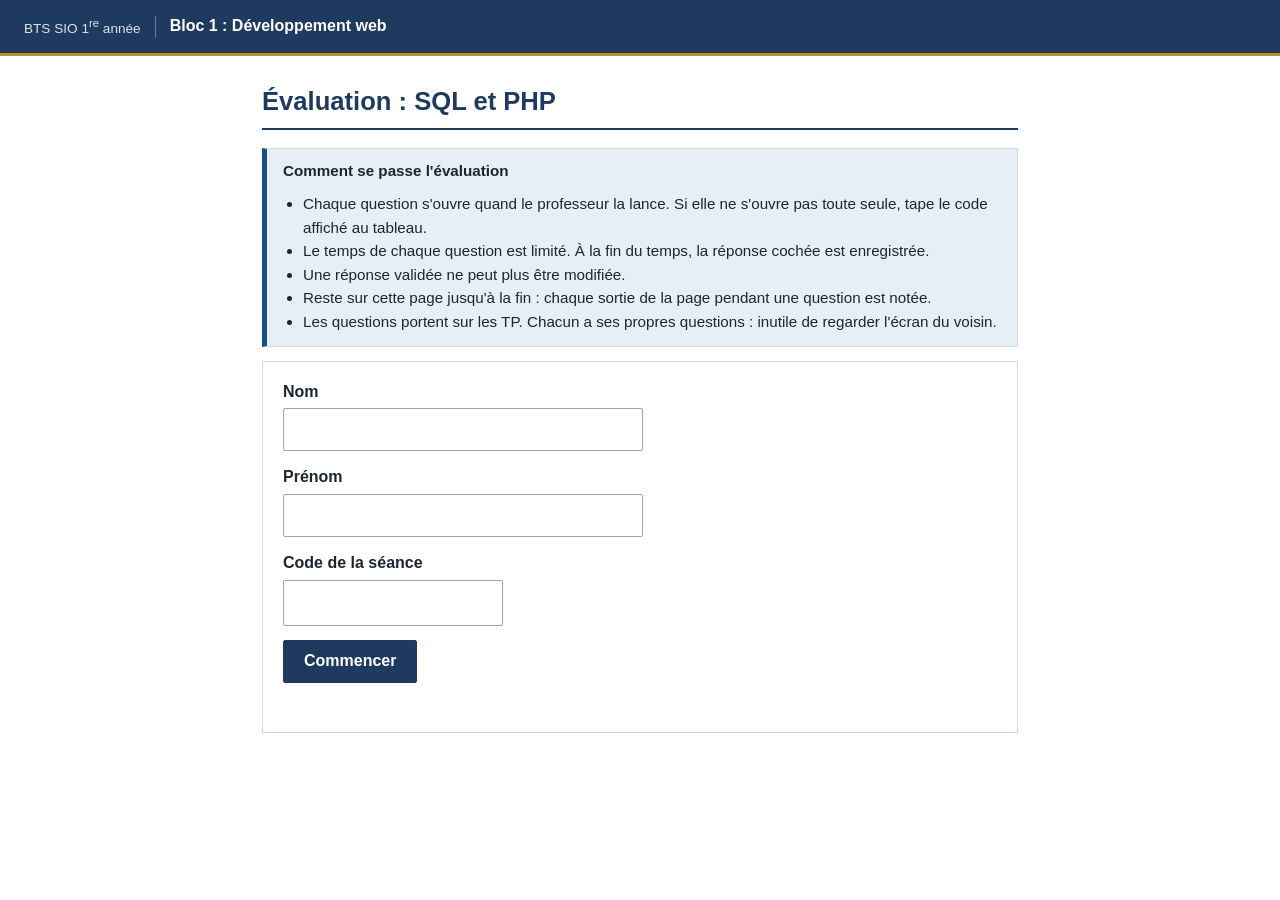
==== 2026-2027/clair/quiz/index.html @ 1206966d "Évaluation en ligne SQL et PHP (TP 10 à 13)" ====
<!DOCTYPE html>
<html lang="fr">
<head>
<meta charset="UTF-8">
<meta name="viewport" content="width=device-width, initial-scale=1.0">
<meta name="robots" content="noindex">
<link rel="icon" href="data:,">
<title>Évaluation : SQL et PHP | BTS SIO, Bloc 1</title>
<style>
:root {
  --fond: #ffffff; --fond-doux: #f5f6f8; --trait: #d3d9e0; --trait-fort: #9aa5b4;
  --texte: #1d2530; --texte-doux: #4a5563; --texte-pale: #6b7684;
  --marine: #1f3a5f; --marine-clair: #e8eef6; --or: #b8912a; --lien: #1a4f8b;
  --vert: #2d6a3e; --vert-clair: #eef6f0; --orange: #8f5400; --orange-clair: #fdf5e6;
  --rouge: #a12a2a; --rouge-clair: #fbeeee; --code-fond: #f6f7f9;
}
* { box-sizing: border-box; margin: 0; padding: 0; }
body { background: var(--fond); color: var(--texte); font-family: "Segoe UI", "Helvetica Neue", Arial, "Liberation Sans", sans-serif; font-size: 16px; line-height: 1.55; }
.entete { background: var(--marine); color: #fff; display: flex; align-items: center; gap: 14px; padding: 0 24px; height: 56px; border-bottom: 3px solid var(--or); }
.entete .formation { font-size: 0.85rem; opacity: 0.85; white-space: nowrap; }
.entete .sep { width: 1px; height: 22px; background: rgba(255,255,255,0.35); }
.entete .bloc { font-weight: 600; white-space: nowrap; overflow: hidden; text-overflow: ellipsis; }
.entete .eleve { margin-left: auto; font-size: 0.85rem; opacity: 0.9; white-space: nowrap; }
main { max-width: 800px; margin: 0 auto; padding: 26px 22px 60px; }
h1 { color: var(--marine); font-size: 1.6rem; border-bottom: 2px solid var(--marine); padding-bottom: 6px; margin-bottom: 18px; }
h2 { color: var(--marine); font-size: 1.2rem; margin: 22px 0 10px; border-bottom: 1px solid var(--trait); padding-bottom: 3px; }
p { margin-bottom: 10px; }
code, .mono { font-family: Consolas, "Cascadia Mono", Menlo, "DejaVu Sans Mono", monospace; font-size: 0.92em; }
p code, li code, td code, label code, .enonce code { background: var(--code-fond); border: 1px solid #e3e7ec; padding: 0 4px; border-radius: 2px; }
kbd { font-family: inherit; font-size: 0.85em; border: 1px solid var(--trait-fort); border-bottom-width: 2px; border-radius: 3px; padding: 0 4px; background: #fff; }
.cadre { border: 1px solid var(--trait); background: #fff; padding: 18px 20px; margin-bottom: 16px; }
.encadre { border: 1px solid var(--trait); border-left: 5px solid var(--lien); background: var(--marine-clair); padding: 10px 16px; margin: 14px 0; font-size: 0.95rem; }
.encadre.attention { border-left-color: #c07a0c; background: var(--orange-clair); }
.encadre.ok { border-left-color: var(--vert); background: var(--vert-clair); }
.encadre.erreur { border-left-color: var(--rouge); background: var(--rouge-clair); }
.encadre ul { margin: 4px 0 2px 20px; }
.champ { margin-bottom: 14px; }
.champ label { display: block; font-weight: 600; margin-bottom: 4px; }
.champ input { width: 100%; max-width: 360px; padding: 8px 10px; border: 1px solid var(--trait-fort); border-radius: 2px; font: inherit; }
input.code { text-transform: uppercase; letter-spacing: 0.18em; font-family: Consolas, Menlo, monospace; font-size: 1.15rem; max-width: 220px; }
button { font: inherit; cursor: pointer; }
.bouton { background: var(--marine); color: #fff; border: 1px solid var(--marine); padding: 8px 20px; border-radius: 2px; font-weight: 600; }
.bouton:hover { background: #16304f; }
.bouton:disabled { background: #9aa5b4; border-color: #9aa5b4; cursor: default; }
.bouton.second { background: #fff; color: var(--marine); }
.message { margin-top: 10px; font-size: 0.95rem; min-height: 1.4em; }
.message.erreur { color: var(--rouge); font-weight: 600; }
.message.ok { color: var(--vert); font-weight: 600; }
.discret { font-size: 0.85rem; color: var(--texte-pale); }
.cache { display: none !important; }

/* La question */
.q-tete { display: flex; align-items: baseline; gap: 12px; border-bottom: 1px solid var(--trait); padding-bottom: 8px; margin-bottom: 14px; }
.q-tete .num { font-size: 1.25rem; font-weight: 700; color: var(--marine); }
.etiquette { font-size: 0.75rem; font-weight: 700; letter-spacing: 0.05em; border: 1px solid var(--trait-fort); color: var(--texte-doux); padding: 0 6px; border-radius: 2px; }
.chrono { margin-left: auto; font-family: Consolas, Menlo, monospace; font-size: 1.5rem; font-weight: 700; color: var(--marine); }
.chrono.bientot { color: var(--orange); }
.chrono.fin { color: var(--rouge); }
.barre { height: 6px; background: var(--fond-doux); border: 1px solid var(--trait); margin-bottom: 16px; }
.barre div { height: 100%; background: var(--marine); width: 100%; }
.barre.bientot div { background: #c07a0c; }
.barre.fin div { background: var(--rouge); }
.enonce { font-size: 1.05rem; margin-bottom: 12px; }
pre.bloc { background: var(--code-fond); border: 1px solid var(--trait); border-left: 4px solid var(--marine); padding: 10px 14px; margin: 0 0 14px; overflow-x: auto; font-family: Consolas, Menlo, monospace; font-size: 0.9rem; line-height: 1.45; white-space: pre; }
table.donnees { border-collapse: collapse; margin: 0 0 14px; font-size: 0.88rem; }
table.donnees th, table.donnees td { border: 1px solid var(--trait); padding: 3px 9px; text-align: left; }
table.donnees th { background: var(--marine-clair); color: var(--marine); }
table.donnees caption { caption-side: top; text-align: left; font-size: 0.85rem; color: var(--texte-doux); padding-bottom: 3px; }
.choix { list-style: none; margin: 0 0 16px; }
.choix li { margin-bottom: 8px; }
.choix label { display: flex; gap: 10px; align-items: flex-start; border: 1px solid var(--trait); padding: 9px 12px; cursor: pointer; background: #fff; }
.choix label:hover { border-color: var(--trait-fort); background: var(--fond-doux); }
.choix input { margin-top: 5px; flex: none; }
.choix .lettre { font-weight: 700; color: var(--marine); flex: none; min-width: 1.2em; }
.choix .texte.mono { font-family: Consolas, Menlo, monospace; font-size: 0.9rem; word-break: break-word; }
.choix label.coche { border-color: var(--marine); background: var(--marine-clair); }

/* Bilan */
.note { display: flex; align-items: baseline; gap: 16px; flex-wrap: wrap; }
.note .valeur { font-size: 2.2rem; font-weight: 700; color: var(--marine); }
table.recap { width: 100%; border-collapse: collapse; margin: 8px 0 14px; font-size: 0.92rem; }
table.recap th, table.recap td { border: 1px solid var(--trait); padding: 5px 9px; text-align: left; vertical-align: top; }
table.recap th { background: var(--fond-doux); color: var(--marine); }
.res-ok { color: var(--vert); font-weight: 700; }
.res-non { color: var(--rouge); font-weight: 700; }
.res-vide { color: var(--orange); font-weight: 700; }
details.detail { border: 1px solid var(--trait); margin-bottom: 10px; background: #fff; }
details.detail summary { cursor: pointer; padding: 8px 12px; font-weight: 600; background: var(--fond-doux); }
details.detail .corps { padding: 10px 14px; }
.choix.revue li { border: 1px solid var(--trait); padding: 6px 10px; margin-bottom: 6px; display: flex; gap: 10px; }
.choix.revue li.bonne { border-color: #9cc6a8; background: var(--vert-clair); }
.choix.revue li.mauvaise { border-color: #e2a9a9; background: var(--rouge-clair); }
.choix.revue .marque { margin-left: auto; font-size: 0.8rem; font-weight: 700; white-space: nowrap; }
.explication { border-left: 4px solid var(--vert); background: var(--vert-clair); padding: 6px 12px; font-size: 0.95rem; }
ul.axes { margin: 6px 0 10px 22px; }
ul.axes li { margin-bottom: 8px; }
textarea.remise { width: 100%; height: 90px; font-family: Consolas, Menlo, monospace; font-size: 0.75rem; padding: 6px; border: 1px solid var(--trait-fort); word-break: break-all; }
.alerte-sortie { position: fixed; bottom: 0; left: 0; right: 0; background: var(--orange-clair); border-top: 2px solid #c07a0c; color: var(--orange); text-align: center; padding: 6px; font-weight: 600; font-size: 0.9rem; }
@media print {
  .entete, .sans-impression, .alerte-sortie { display: none !important; }
  main { padding: 0; max-width: none; }
  details.detail { break-inside: avoid; }
  details.detail:not([open]) .corps { display: block; }
}
</style>
</head>
<body>
<header class="entete">
  <span class="formation">BTS SIO 1<sup>re</sup> année</span>
  <span class="sep"></span>
  <span class="bloc">Bloc 1 : Développement web</span>
  <span class="eleve" id="nom-eleve"></span>
</header>
<main>
<h1>Évaluation : SQL et PHP</h1>

<noscript><div class="encadre erreur">Cette page a besoin de JavaScript : active-le dans ton navigateur.</div></noscript>

<!-- Accueil -->
<section id="ecran-accueil" class="cache">
  <div class="encadre">
    <p><strong>Comment se passe l'évaluation</strong></p>
    <ul>
      <li>Chaque question s'ouvre quand le professeur la lance. Si elle ne s'ouvre pas toute seule, tape le code affiché au tableau.</li>
      <li>Le temps de chaque question est limité. À la fin du temps, la réponse cochée est enregistrée.</li>
      <li>Une réponse validée ne peut plus être modifiée.</li>
      <li>Reste sur cette page jusqu'à la fin : chaque sortie de la page pendant une question est notée.</li>
      <li>Les questions portent sur les TP. Chacun a ses propres questions : inutile de regarder l'écran du voisin.</li>
    </ul>
  </div>
  <form id="form-accueil" class="cadre" autocomplete="off">
    <div class="champ"><label for="nom">Nom</label><input id="nom" required maxlength="40"></div>
    <div class="champ"><label for="prenom">Prénom</label><input id="prenom" required maxlength="40"></div>
    <div class="champ"><label for="code-seance">Code de la séance</label><input id="code-seance" class="code" required maxlength="9" spellcheck="false"></div>
    <button class="bouton" type="submit" id="btn-accueil">Commencer</button>
    <div class="message" id="msg-accueil"></div>
  </form>
</section>

<!-- Attente d'une question -->
<section id="ecran-attente" class="cache">
  <div class="cadre">
    <p id="attente-retour" class="message"></p>
    <p><strong id="attente-titre">En attente de la première question.</strong></p>
    <p class="discret" id="attente-progression"></p>
    <form id="form-code" autocomplete="off">
      <div class="champ"><label for="code-question">Code affiché au tableau</label><input id="code-question" class="code" maxlength="9" spellcheck="false"></div>
      <button class="bouton" type="submit" id="btn-code">Ouvrir</button>
      <div class="message" id="msg-code"></div>
    </form>
  </div>
  <p class="discret" id="liaison"></p>
</section>

<!-- Une question -->
<section id="ecran-question" class="cache">
  <div class="cadre">
    <div class="q-tete"><span class="num" id="q-num"></span><span class="etiquette" id="q-tag"></span><span class="chrono" id="q-chrono"></span></div>
    <div class="barre" id="q-barre"><div></div></div>
    <div class="enonce" id="q-enonce"></div>
    <div id="q-code"></div>
    <div id="q-table"></div>
    <ul class="choix" id="q-choix"></ul>
    <button class="bouton" type="button" id="btn-valider" disabled>Valider ma réponse</button>
    <span class="discret" style="margin-left:12px">À la fin du temps, la réponse cochée est enregistrée.</span>
  </div>
</section>

<!-- Fin de l'épreuve -->
<section id="ecran-fin" class="cache">
  <div class="cadre">
    <p><strong>L'épreuve est terminée.</strong></p>
    <div id="fin-envoi" class="encadre"></div>
    <form id="form-corr" autocomplete="off">
      <p>Le professeur donnera ensuite un code pour afficher ta correction et ton bilan.</p>
      <div class="champ"><label for="code-corr">Code de la correction</label><input id="code-corr" class="code" maxlength="14" spellcheck="false"></div>
      <button class="bouton" type="submit" id="btn-corr">Afficher mon bilan</button>
      <div class="message" id="msg-corr"></div>
    </form>
  </div>
  <details class="detail sans-impression" id="bloc-remise">
    <summary>Code de remise de ma copie (seulement si le professeur le demande)</summary>
    <div class="corps">
      <p class="discret">Ce texte contient ta copie, chiffrée. Copie-le en entier et envoie-le au professeur s'il te le demande.</p>
      <textarea class="remise" id="remise" readonly></textarea>
      <p><button class="bouton second" type="button" id="btn-copier">Copier</button> <button class="bouton second" type="button" id="btn-renvoyer">Renvoyer ma copie</button> <span class="message" id="msg-remise"></span></p>
    </div>
  </details>
</section>

<!-- Bilan -->
<section id="ecran-bilan" class="cache"></section>

<p class="discret sans-impression" id="pied"></p>
</main>
<div class="alerte-sortie cache" id="alerte-sortie"></div>

<script src="banque.js"></script>
<script>
(function () {
  "use strict";

  var BANQUE = window.BANQUE_QUIZ;
  var STOCKAGE = "sio-quiz-sql-php";
  var subtle = window.crypto && window.crypto.subtle;
  var TABLE = [
    [1, "mdurand", "Martin", "Durand", "Informatique", "admin"],
    [2, "jmoreau", "Julie", "Moreau", "Accueil", "salarie"],
    [3, "kbenali", "Karim", "Benali", "Comptabilité", "salarie"],
    [4, "lpetit", "Lucas", "Petit", "Technique", "salarie"],
    [5, "sgarcia", "Sofia", "Garcia", "Technique", "salarie"],
    [6, "tleroy", "Thomas", "Leroy", "Technique", "salarie"],
    [7, "cfontaine", "Camille", "Fontaine", "Commercial", "salarie"],
    [8, "nrousseau", "Nadia", "Rousseau", "Commercial", "salarie"]
  ];

  var $ = function (id) { return document.getElementById(id); };
  var etat = null;          // tout ce qui doit survivre à un rechargement de la page
  var minuteur = null;
  var dehors = false;
  var occupe = false;       // une vérification de code est en cours
  var enAttente = null;     // code reçu par la liaison pendant une question ouverte
  var source = null;        // liaison avec le poste du professeur

  // ───────── outils ─────────
  function echapper(t) {
    return String(t).replace(/&/g, "&amp;").replace(/</g, "&lt;").replace(/>/g, "&gt;").replace(/"/g, "&quot;");
  }
  function sansAccents(t) { return t.normalize("NFD").replace(/[̀-ͯ]/g, ""); }
  function normNom(t) { return sansAccents(String(t)).toLowerCase().replace(/[^a-z]/g, ""); }
  function joliNom(t) { return String(t).trim().replace(/\s+/g, " "); }
  function normCode(t) { return sansAccents(String(t)).toUpperCase().replace(/[^A-Z0-9]/g, ""); }
  function versOctets(b) { var s = atob(b), o = new Uint8Array(s.length); for (var i = 0; i < s.length; i++) o[i] = s.charCodeAt(i); return o; }
  function versB64(buf) { var o = new Uint8Array(buf), s = ""; for (var i = 0; i < o.length; i++) s += String.fromCharCode(o[i]); return btoa(s); }
  function sauver() { try { localStorage.setItem(STOCKAGE, JSON.stringify(etat)); } catch (e) {} }
  function charger() { try { return JSON.parse(localStorage.getItem(STOCKAGE) || "null"); } catch (e) { return null; } }
  function montrer(nom) {
    ["accueil", "attente", "question", "fin", "bilan"].forEach(function (n) {
      $("ecran-" + n).classList.toggle("cache", n !== nom);
    });
    window.scrollTo(0, 0);
  }
  function message(id, texte, genre) { var m = $(id); m.textContent = texte || ""; m.className = "message" + (genre ? " " + genre : ""); }

  function ouvrirBoite(boite, code) {
    return subtle.importKey("raw", new TextEncoder().encode(code), "PBKDF2", false, ["deriveKey"])
      .then(function (base) {
        return subtle.deriveKey({ name: "PBKDF2", hash: "SHA-256", salt: versOctets(boite.s), iterations: BANQUE.iter },
          base, { name: "AES-GCM", length: 256 }, false, ["decrypt"]);
      })
      .then(function (k) { return subtle.decrypt({ name: "AES-GCM", iv: versOctets(boite.i) }, k, versOctets(boite.d)); })
      .then(function (clair) { return JSON.parse(new TextDecoder().decode(clair)); })
      .catch(function () { return null; });
  }

  // Tirage propre à chaque élève : même nom, même séance, mêmes questions.
  function tirage(cleTexte) {
    return subtle.digest("SHA-256", new TextEncoder().encode(cleTexte)).then(function (h) {
      var o = new Uint8Array(h);
      var a = ((o[0] << 24) | (o[1] << 16) | (o[2] << 8) | o[3]) >>> 0;
      return function () {           // mulberry32
        a = (a + 0x6D2B79F5) >>> 0;
        var t = a;
        t = Math.imul(t ^ (t >>> 15), t | 1);
        t ^= t + Math.imul(t ^ (t >>> 7), t | 61);
        return ((t ^ (t >>> 14)) >>> 0) / 4294967296;
      };
    });
  }

  function slotParId(id) { return etat.hdr.slots.filter(function (s) { return s.id === id; })[0]; }
  function slotParSeq(n) { return etat.hdr.slots.filter(function (s) { return s.seq === n; })[0]; }
  function nbOuvertes() { return Object.keys(etat.rep).length; }

  // ───────── liaison (ntfy.sh) ─────────
  function chiffrerPourProf(objet) {
    var pub, eph;
    return subtle.importKey("jwk", etat.hdr.pub, { name: "ECDH", namedCurve: "P-256" }, false, [])
      .then(function (k) { pub = k; return subtle.generateKey({ name: "ECDH", namedCurve: "P-256" }, true, ["deriveKey"]); })
      .then(function (p) { eph = p; return subtle.deriveKey({ name: "ECDH", public: pub }, p.privateKey, { name: "AES-GCM", length: 256 }, false, ["encrypt"]); })
      .then(function (k) {
        var iv = crypto.getRandomValues(new Uint8Array(12));
        return Promise.all([
          subtle.exportKey("raw", eph.publicKey),
          subtle.encrypt({ name: "AES-GCM", iv: iv }, k, new TextEncoder().encode(JSON.stringify(objet))),
          iv
        ]);
      })
      .then(function (r) { return "SIO1." + btoa(JSON.stringify({ e: versB64(r[0]), i: versB64(r[2]), d: versB64(r[1]) })); });
  }

  function publier(texte) {
    if (!window.fetch) return Promise.reject(new Error("fetch"));
    var ctrl = window.AbortController ? new AbortController() : null;
    var t = setTimeout(function () { if (ctrl) ctrl.abort(); }, 12000);
    return fetch(etat.hdr.ntfy + "/" + etat.hdr.res, { method: "POST", body: texte, signal: ctrl ? ctrl.signal : undefined })
      .then(function (r) { clearTimeout(t); if (!r.ok) throw new Error("HTTP " + r.status); return true; });
  }

  function etatLiaison(actif) {
    $("liaison").textContent = actif
      ? "Liaison avec le poste du professeur : active. Les questions s'ouvriront toutes seules."
      : "Liaison automatique indisponible : tape le code affiché au tableau.";
  }

  function demarrerLiaison() {
    if (source || !window.EventSource || etat.bilan) return;
    try {
      source = new EventSource(etat.hdr.ntfy + "/" + etat.hdr.ctrl + "/sse");
    } catch (e) { etatLiaison(false); return; }
    source.onopen = function () { etatLiaison(true); };
    source.onerror = function () { etatLiaison(false); };
    source.onmessage = function (ev) {
      var m;
      try { var d = JSON.parse(ev.data); if (d.event && d.event !== "message") return; m = JSON.parse(d.message); } catch (e) { return; }
      if (!m || !m.k || !m.c) return;
      recevoir(m);
    };
  }

  function recevoir(m) {
    if (etat.courante || occupe) { enAttente = m; return; }
    if (m.k === "q" && !etat.fin) {
      var s = slotParSeq(m.n);
      if (!s || s.seq <= etat.seq) return;
      occupe = true;
      ouvrirBoite(BANQUE.editions[etat.ix].q[s.id], normCode(m.c)).then(function (charge) {
        occupe = false;
        if (charge) ouvrirQuestion(s, charge); else traiterAttente();
      });
    } else if (m.k === "fin" && !etat.fin) {
      verifierFin(normCode(m.c)).then(function (ok) { if (ok) terminer(); });
    } else if (m.k === "corr" && etat.fin && !etat.bilan) {
      appliquerCorrection(m.c, true);
    }
  }

  function traiterAttente() {
    if (!enAttente) return;
    var m = enAttente; enAttente = null;
    recevoir(m);
  }

  // ───────── accueil ─────────
  $("form-accueil").addEventListener("submit", function (ev) {
    ev.preventDefault();
    if (occupe) return;
    var nom = joliNom($("nom").value), prenom = joliNom($("prenom").value), code = normCode($("code-seance").value);
    if (!normNom(nom) || !normNom(prenom)) { message("msg-accueil", "Indique ton nom et ton prénom.", "erreur"); return; }
    if (code.length < 6) { message("msg-accueil", "Le code de la séance a 6 caractères.", "erreur"); return; }
    occupe = true;
    $("btn-accueil").disabled = true;
    message("msg-accueil", "Vérification du code...");
    var essais = [];
    BANQUE.editions.forEach(function (e, ix) { essais.push([ix, e.a]); essais.push([ix, e.b]); });
    (function suivant(n) {
      if (n >= essais.length) {
        occupe = false; $("btn-accueil").disabled = false;
        message("msg-accueil", "Code de séance non reconnu. Vérifie le code affiché au tableau.", "erreur");
        return;
      }
      ouvrirBoite(essais[n][1], code).then(function (hdr) {
        if (!hdr) { suivant(n + 1); return; }
        occupe = false; $("btn-accueil").disabled = false;
        etat = { v: 1, ix: essais[n][0], hdr: hdr, nom: nom, prenom: prenom, debut: Date.now(), seq: 0, rep: {}, sujets: {}, courante: null, fin: false, envoye: false, remise: "", bilan: null };
        sauver();
        message("msg-accueil", "");
        afficherNom();
        chiffrerPourProf({ k: "join", ed: hdr.ed, nom: nom, prenom: prenom, mult: hdr.mult, t: Date.now() })
          .then(publier).catch(function () {});
        demarrerLiaison();
        allerAttente("");
      });
    })(0);
  });

  function afficherNom() {
    $("nom-eleve").textContent = etat ? etat.prenom + " " + etat.nom.toUpperCase() : "";
    $("pied").textContent = etat ? "Séance : " + etat.hdr.label + (etat.hdr.mult > 1 ? " (temps majoré)" : "") : "";
  }

  // ───────── attente et codes ─────────
  function allerAttente(retour, genre) {
    montrer("attente");
    message("attente-retour", retour, genre);
    var n = nbOuvertes();
    $("attente-titre").textContent = n === 0 ? "En attente de la première question." : "En attente de la question suivante.";
    $("attente-progression").textContent = n === 0 ? "" : "Questions déjà traitées : " + n + ".";
    $("code-question").value = "";
    message("msg-code", "");
    etatLiaison(source && source.readyState === 1);
    if (!window.EventSource) etatLiaison(false);
    setTimeout(traiterAttente, 50);
  }

  function verifierFin(code) {
    return ouvrirBoite(BANQUE.editions[etat.ix].f, code).then(function (r) { return !!(r && r.fin); });
  }

  $("form-code").addEventListener("submit", function (ev) {
    ev.preventDefault();
    if (occupe) return;
    var code = normCode($("code-question").value);
    if (code.length < 6) { message("msg-code", "Le code a 6 caractères.", "erreur"); return; }
    occupe = true;
    $("btn-code").disabled = true;
    message("msg-code", "Vérification du code...");
    var restants = etat.hdr.slots.filter(function (s) { return s.seq > etat.seq; }).sort(function (a, b) { return a.seq - b.seq; });
    var essais = restants.slice(0, 1).map(function (s) { return ["q", s]; });
    essais.push(["fin"]);
    restants.slice(1).forEach(function (s) { essais.push(["q", s]); });
    (function suivant(n) {
      if (n >= essais.length) {
        occupe = false; $("btn-code").disabled = false;
        message("msg-code", "Code non reconnu. Vérifie le code affiché au tableau. (Une question déjà passée ne peut plus être ouverte.)", "erreur");
        return;
      }
      if (essais[n][0] === "fin") {
        verifierFin(code).then(function (ok) {
          if (!ok) { suivant(n + 1); return; }
          occupe = false; $("btn-code").disabled = false;
          terminer();
        });
        return;
      }
      var s = essais[n][1];
      ouvrirBoite(BANQUE.editions[etat.ix].q[s.id], code).then(function (charge) {
        if (!charge) { suivant(n + 1); return; }
        occupe = false; $("btn-code").disabled = false;
        ouvrirQuestion(s, charge);
      });
    })(0);
  });

  // ───────── la question ─────────
  function ouvrirQuestion(s, charge) {
    if (etat.fin || s.seq <= etat.seq) return;
    tirage(etat.hdr.ed + "|" + normNom(etat.nom) + "|" + normNom(etat.prenom) + "|" + s.id).then(function (alea) {
      var v = Math.floor(alea() * charge.variants.length);
      var n = charge.variants[v].o.length, perm = [];
      for (var i = 0; i < n; i++) perm.push(i);
      for (var j = n - 1; j > 0; j--) { var k = Math.floor(alea() * (j + 1)); var x = perm[j]; perm[j] = perm[k]; perm[k] = x; }
      var maintenant = Date.now();
      etat.seq = s.seq;
      etat.sujets[s.id] = charge;
      etat.rep[s.id] = { v: v, perm: perm, num: nbOuvertes() + 1, ouv: maintenant, lim: maintenant + Math.round(s.duree * etat.hdr.mult * 1000), choix: -1, val: 0, statut: "ouverte", sorties: 0 };
      etat.courante = s.id;
      sauver();
      afficherQuestion();
    });
  }

  function tableHTML() {
    var h = '<table class="donnees"><caption>Table utilisateurs (colonne mot_de_passe non affichée)</caption><tr><th>id</th><th>identifiant</th><th>prenom</th><th>nom</th><th>service</th><th>role</th></tr>';
    TABLE.forEach(function (l) { h += "<tr>" + l.map(function (c) { return "<td>" + echapper(c) + "</td>"; }).join("") + "</tr>"; });
    return h + "</table>";
  }

  function afficherQuestion() {
    var id = etat.courante, r = etat.rep[id], s = slotParId(id), sujet = etat.sujets[id].variants[r.v];
    montrer("question");
    $("q-num").textContent = "Question " + r.num;
    $("q-tag").textContent = s.tag;
    $("q-enonce").innerHTML = sujet.q;
    $("q-code").innerHTML = sujet.code ? '<pre class="bloc">' + echapper(sujet.code) + "</pre>" : "";
    $("q-table").innerHTML = sujet.table ? tableHTML() : "";
    var liste = $("q-choix");
    liste.innerHTML = "";
    r.perm.forEach(function (orig, pos) {
      var li = document.createElement("li");
      li.innerHTML = '<label><input type="radio" name="reponse" value="' + orig + '"><span class="lettre">' + "ABCDEF"[pos] + '.</span><span class="texte' + (sujet.oc ? " mono" : "") + '">' + sujet.o[orig] + "</span></label>";
      var input = li.querySelector("input");
      if (r.choix === orig) { input.checked = true; li.querySelector("label").classList.add("coche"); }
      input.addEventListener("change", function () {
        r.choix = orig; sauver();
        liste.querySelectorAll("label").forEach(function (l) { l.classList.remove("coche"); });
        li.querySelector("label").classList.add("coche");
        $("btn-valider").disabled = false;
      });
      liste.appendChild(li);
    });
    $("btn-valider").disabled = r.choix < 0;
    clearInterval(minuteur);
    minuteur = setInterval(tic, 250);
    tic();
  }

  function tic() {
    var id = etat && etat.courante;
    if (!id) { clearInterval(minuteur); return; }
    var r = etat.rep[id], total = r.lim - r.ouv, reste = r.lim - Date.now();
    if (reste <= 0) { fermerQuestion("expiree"); return; }
    var sec = Math.ceil(reste / 1000);
    var chrono = $("q-chrono"), barre = $("q-barre");
    chrono.textContent = Math.floor(sec / 60) + ":" + ("0" + (sec % 60)).slice(-2);
    var genre = sec <= 5 ? "fin" : (sec <= 15 ? "bientot" : "");
    chrono.className = "chrono" + (genre ? " " + genre : "");
    barre.className = "barre" + (genre ? " " + genre : "");
    barre.firstChild.style.width = Math.max(0, 100 * reste / total) + "%";
  }

  $("btn-valider").addEventListener("click", function () {
    if (!etat.courante || etat.rep[etat.courante].choix < 0) return;
    fermerQuestion("validee");
  });

  function fermerQuestion(statut) {
    var id = etat.courante;
    if (!id) return;
    var r = etat.rep[id];
    clearInterval(minuteur);
    r.statut = statut;
    r.val = Math.min(Date.now(), r.lim);
    etat.courante = null;
    sauver();
    if (statut === "validee") allerAttente("Réponse enregistrée.", "ok");
    else if (r.choix >= 0) allerAttente("Temps écoulé : la réponse cochée a été enregistrée.", "ok");
    else allerAttente("Temps écoulé : aucune réponse n'a été cochée pour cette question.", "erreur");
  }

  // Sorties de la page pendant une question
  function sortie() {
    if (dehors) return;
    dehors = true;
    if (etat && etat.courante) {
      var r = etat.rep[etat.courante];
      r.sorties++;
      sauver();
      var a = $("alerte-sortie");
      a.textContent = "Sortie de la page notée pendant la question (" + r.sorties + "). Reste sur cette page.";
      a.classList.remove("cache");
      setTimeout(function () { a.classList.add("cache"); }, 6000);
    }
  }
  function retour() { dehors = false; }
  document.addEventListener("visibilitychange", function () { if (document.hidden) sortie(); else retour(); });
  window.addEventListener("blur", sortie);
  window.addEventListener("focus", retour);

  // ───────── fin et remise de la copie ─────────
  function terminer() {
    if (etat.courante) {
      var r = etat.rep[etat.courante];
      clearInterval(minuteur);
      r.statut = "expiree";
      r.val = Math.min(Date.now(), r.lim);
      etat.courante = null;
    }
    etat.fin = true;
    sauver();
    preparerCopie().then(function () { afficherFin(); envoyerCopie(); });
  }

  function preparerCopie() {
    if (etat.remise) return Promise.resolve();
    var lignes = Object.keys(etat.rep).map(function (id) {
      var r = etat.rep[id];
      return [id, r.v, r.choix, Math.max(0, (r.val || r.lim) - r.ouv), r.sorties, r.statut === "validee" ? "v" : "e"];
    });
    return chiffrerPourProf({ k: "copie", ed: etat.hdr.ed, nom: etat.nom, prenom: etat.prenom, mult: etat.hdr.mult, debut: etat.debut, t: Date.now(), r: lignes })
      .then(function (texte) { etat.remise = texte; sauver(); });
  }

  function afficherFin() {
    montrer("fin");
    $("remise").value = etat.remise;
    var b = $("fin-envoi");
    if (etat.envoye) {
      b.className = "encadre ok";
      b.textContent = "Ta copie a été remise au professeur. Tu peux attendre la correction sans fermer cette page.";
    } else {
      b.className = "encadre attention";
      b.textContent = "Remise de ta copie en cours...";
    }
  }

  function envoyerCopie() {
    publier(etat.remise).then(function () {
      etat.envoye = true; sauver(); if (!etat.bilan) afficherFin();
      message("msg-remise", "Copie renvoyée.", "ok");
    }).catch(function () {
      if (etat.envoye) return;
      var b = $("fin-envoi");
      b.className = "encadre erreur";
      b.innerHTML = "La remise automatique n'a pas fonctionné. <strong>Préviens le professeur</strong> : il te demandera peut-être d'ouvrir le cadre « Code de remise » plus bas et de lui envoyer ce code. Ta copie est conservée sur cette page.";
      $("bloc-remise").open = true;
    });
  }

  $("btn-renvoyer").addEventListener("click", function () { message("msg-remise", "Envoi..."); envoyerCopie(); });
  $("btn-copier").addEventListener("click", function () {
    var t = $("remise");
    t.select();
    var fait = function () { message("msg-remise", "Copié.", "ok"); };
    if (navigator.clipboard && window.isSecureContext) navigator.clipboard.writeText(t.value).then(fait, function () {});
    else { try { document.execCommand("copy"); fait(); } catch (e) {} }
  });

  // ───────── correction et bilan ─────────
  $("form-corr").addEventListener("submit", function (ev) {
    ev.preventDefault();
    appliquerCorrection($("code-corr").value, false);
  });

  function appliquerCorrection(saisie, auto) {
    if (occupe) return;
    var brut = normCode(saisie), code = brut.slice(0, 6), masque = brut.slice(6);
    if (code.length < 6) { if (!auto) message("msg-corr", "Le code a au moins 6 caractères.", "erreur"); return; }
    occupe = true;
    if (!auto) message("msg-corr", "Vérification du code...");
    ouvrirBoite(BANQUE.editions[etat.ix].c, code).then(function (corr) {
      occupe = false;
      if (!corr) { if (!auto) message("msg-corr", "Code non reconnu.", "erreur"); return; }
      var lances = null;
      if (/^[0-9A-F]{1,8}$/.test(masque)) {
        var bits = parseInt(masque, 16);
        lances = etat.hdr.slots.filter(function (s) { return bits & (1 << (s.seq - 1)); }).map(function (s) { return s.id; });
      }
      if (!lances || !lances.length) lances = Object.keys(etat.rep);
      etat.bilan = { corr: corr, lances: lances };
      sauver();
      if (source) { source.close(); source = null; }
      afficherBilan();
    });
  }

  function afficherBilan() {
    var corr = etat.bilan.corr, lances = etat.bilan.lances.slice();
    lances.sort(function (a, b) { return slotParId(a).seq - slotParId(b).seq; });
    var bonnes = 0, lignes = [], parTp = {}, aRevoir = [], acquis = [];
    lances.forEach(function (id, i) {
      var s = slotParId(id), c = corr.slots[id], r = etat.rep[id];
      var sujet = r && etat.sujets[id] ? etat.sujets[id].variants[r.v] : null;
      var ok = !!(r && r.choix >= 0 && r.choix === c.ok[r.v]);
      var vide = !r || r.choix < 0;
      if (ok) bonnes++;
      parTp[c.tp] = parTp[c.tp] || [0, 0];
      parTp[c.tp][1]++;
      if (ok) parTp[c.tp][0]++;
      (ok ? acquis : aRevoir).push(c);
      lignes.push({ n: i + 1, s: s, c: c, r: r, sujet: sujet, ok: ok, vide: vide });
    });
    var total = lances.length;
    var note = total ? Math.round(bonnes / total * 40) / 2 : 0;
    var noteTexte = String(note).replace(".", ",");

    var h = '<div class="cadre"><div class="note"><span class="valeur">' + noteTexte + " / 20</span><span>" + bonnes + " bonne" + (bonnes > 1 ? "s" : "") + " réponse" + (bonnes > 1 ? "s" : "") + " sur " + total + " question" + (total > 1 ? "s" : "") + "</span></div>";
    h += '<p class="discret">' + echapper(etat.prenom + " " + etat.nom.toUpperCase()) + ", " + echapper(etat.hdr.label) + ". Note indicative : seule la note relevée par le professeur fait foi.</p>";
    h += '<p class="sans-impression"><button class="bouton second" type="button" onclick="window.print()">Imprimer ou enregistrer en PDF</button></p></div>';

    h += "<h2>Résultat par TP</h2><table class=\"recap\"><tr><th>TP</th><th>Bonnes réponses</th></tr>";
    Object.keys(parTp).sort(function (a, b) { return a - b; }).forEach(function (tp) {
      h += "<tr><td>TP " + tp + (tp === "10" ? " : SQL dans phpMyAdmin" : tp === "11" ? " : PHP lit la base" : tp === "12" ? " : le formulaire de connexion" : " : sessions et administration") + "</td><td>" + parTp[tp][0] + " / " + parTp[tp][1] + "</td></tr>";
    });
    h += "</table>";

    h += "<h2>Tes axes de travail</h2>";
    if (!aRevoir.length) {
      h += '<div class="encadre ok">Toutes les notions évaluées sont acquises. Pour aller plus loin : les parties de niveau 2 et 3 des TP.</div>';
    } else {
      h += "<p>À retravailler, dans l'ordre :</p><ul class=\"axes\">";
      aRevoir.forEach(function (c) { h += "<li><strong>" + echapper(c.theme) + ".</strong> " + echapper(c.axe) + ' <span class="discret">(' + echapper(c.ref) + ")</span></li>"; });
      h += "</ul>";
    }
    if (acquis.length) {
      h += "<p>Acquis : " + acquis.map(function (c) { return echapper(c.theme); }).join(" ; ") + ".</p>";
    }

    h += "<h2>Le détail des questions</h2><table class=\"recap\"><tr><th>N°</th><th>Thème</th><th>Résultat</th></tr>";
    lignes.forEach(function (l) {
      h += "<tr><td>" + l.n + "</td><td>" + echapper(l.c.theme) + "</td><td>" + (l.ok ? '<span class="res-ok">Réussie</span>' : (l.vide ? '<span class="res-vide">Sans réponse</span>' : '<span class="res-non">À revoir</span>')) + "</td></tr>";
    });
    h += "</table>";

    lignes.forEach(function (l) {
      h += '<details class="detail"' + (l.ok ? "" : " open") + "><summary>Question " + l.n + " : " + echapper(l.c.theme) + " (" + (l.ok ? "réussie" : (l.vide ? "sans réponse" : "à revoir")) + ")</summary><div class=\"corps\">";
      if (!l.sujet) {
        h += "<p>Tu n'as pas ouvert cette question.</p>";
      } else {
        h += '<div class="enonce">' + l.sujet.q + "</div>";
        if (l.sujet.code) h += '<pre class="bloc">' + echapper(l.sujet.code) + "</pre>";
        if (l.sujet.table) h += tableHTML();
        var bonne = l.c.ok[l.r.v];
        h += '<ul class="choix revue">';
        l.r.perm.forEach(function (orig, pos) {
          var cls = orig === bonne ? "bonne" : (orig === l.r.choix ? "mauvaise" : "");
          var marque = orig === bonne ? (orig === l.r.choix ? "ta réponse, juste" : "bonne réponse") : (orig === l.r.choix ? "ta réponse" : "");
          h += '<li class="' + cls + '"><span class="lettre">' + "ABCDEF"[pos] + '.</span><span class="texte' + (l.sujet.oc ? " mono" : "") + '">' + l.sujet.o[orig] + '</span><span class="marque">' + marque + "</span></li>";
        });
        h += "</ul>";
        if (l.c.ex[l.r.v]) h += '<p class="explication">' + l.c.ex[l.r.v] + "</p>";
      }
      h += "</div></details>";
    });
    $("ecran-bilan").innerHTML = h;
    montrer("bilan");
  }

  // ───────── démarrage ─────────
  if (!BANQUE || !subtle) {
    document.querySelector("main").insertAdjacentHTML("beforeend", '<div class="encadre erreur">' + (!subtle
      ? "Ce navigateur ne permet pas de passer l'évaluation. Utilise une version récente de Chrome, Edge, Firefox ou Safari, à l'adresse https."
      : "Le sujet n'est pas disponible pour le moment.") + "</div>");
    return;
  }
  etat = charger();
  if (etat && (!etat.hdr || etat.v !== 1 || !BANQUE.editions[etat.ix] || !etat.hdr.slots)) etat = null;
  if (!etat) { montrer("accueil"); return; }
  afficherNom();
  if (etat.bilan) { afficherBilan(); return; }
  if (etat.fin) {
    afficherFin();
    if (!etat.envoye) envoyerCopie();
    demarrerLiaison();
    return;
  }
  demarrerLiaison();
  if (etat.courante) {
    var r = etat.rep[etat.courante];
    if (Date.now() >= r.lim) { fermerQuestion("expiree"); return; }
    afficherQuestion();
    return;
  }
  allerAttente("");
})();
</script>
</body>
</html>
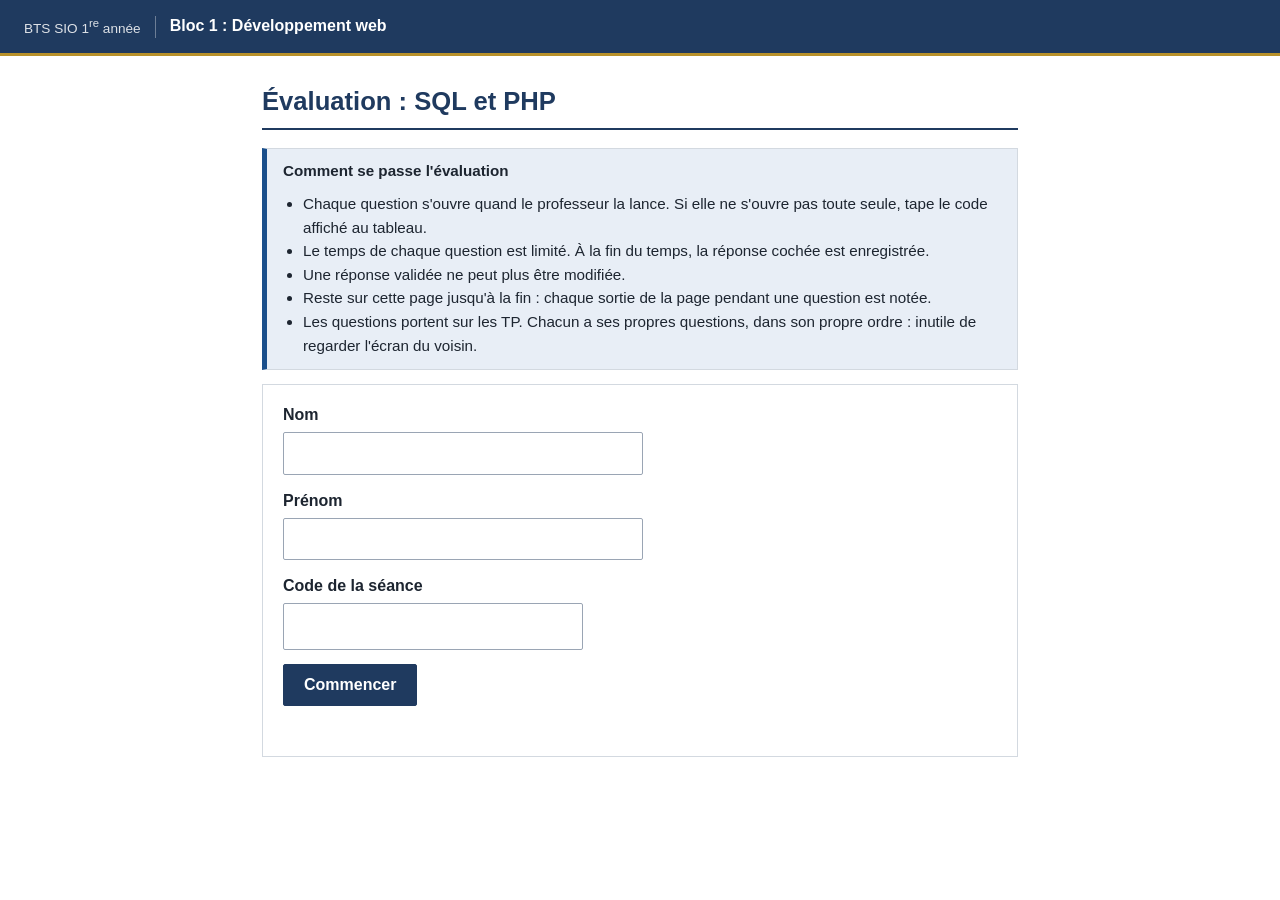
==== commit 70c3d4f5: "Évaluation SQL et PHP : 20 thèmes, ordre propre à chaque élève" ====
--- a/2026-2027/clair/quiz/index.html
+++ b/2026-2027/clair/quiz/index.html
@@ -46,8 +46,10 @@
 .message { margin-top: 10px; font-size: 0.95rem; min-height: 1.4em; }
 .message.erreur { color: var(--rouge); font-weight: 600; }
 .message.ok { color: var(--vert); font-weight: 600; }
+#attente-retour:empty { display: none; }
 .discret { font-size: 0.85rem; color: var(--texte-pale); }
 .cache { display: none !important; }
+.lien-bouton { background: none; border: none; color: var(--lien); text-decoration: underline; padding: 0; margin-top: 4px; font-size: 0.9rem; }
 
 /* La question */
 .q-tete { display: flex; align-items: baseline; gap: 12px; border-bottom: 1px solid var(--trait); padding-bottom: 8px; margin-bottom: 14px; }
@@ -125,13 +127,13 @@
       <li>Le temps de chaque question est limité. À la fin du temps, la réponse cochée est enregistrée.</li>
       <li>Une réponse validée ne peut plus être modifiée.</li>
       <li>Reste sur cette page jusqu'à la fin : chaque sortie de la page pendant une question est notée.</li>
-      <li>Les questions portent sur les TP. Chacun a ses propres questions : inutile de regarder l'écran du voisin.</li>
+      <li>Les questions portent sur les TP. Chacun a ses propres questions, dans son propre ordre : inutile de regarder l'écran du voisin.</li>
     </ul>
   </div>
   <form id="form-accueil" class="cadre" autocomplete="off">
     <div class="champ"><label for="nom">Nom</label><input id="nom" required maxlength="40"></div>
     <div class="champ"><label for="prenom">Prénom</label><input id="prenom" required maxlength="40"></div>
-    <div class="champ"><label for="code-seance">Code de la séance</label><input id="code-seance" class="code" required maxlength="9" spellcheck="false"></div>
+    <div class="champ"><label for="code-seance">Code de la séance</label><input id="code-seance" class="code" required maxlength="16" spellcheck="false" style="max-width:300px"></div>
     <button class="bouton" type="submit" id="btn-accueil">Commencer</button>
     <div class="message" id="msg-accueil"></div>
   </form>
@@ -143,6 +145,8 @@
     <p id="attente-retour" class="message"></p>
     <p><strong id="attente-titre">En attente de la première question.</strong></p>
     <p class="discret" id="attente-progression"></p>
+    <div id="attente-auto" class="encadre ok cache">La question s'ouvrira toute seule dès que le professeur la lancera. Tu n'as rien à taper.
+      <br><button class="lien-bouton" type="button" id="btn-saisie">La question ne s'ouvre pas ? Taper le code affiché au tableau</button></div>
     <form id="form-code" autocomplete="off">
       <div class="champ"><label for="code-question">Code affiché au tableau</label><input id="code-question" class="code" maxlength="9" spellcheck="false"></div>
       <button class="bouton" type="submit" id="btn-code">Ouvrir</button>
@@ -173,7 +177,7 @@
     <div id="fin-envoi" class="encadre"></div>
     <form id="form-corr" autocomplete="off">
       <p>Le professeur donnera ensuite un code pour afficher ta correction et ton bilan.</p>
-      <div class="champ"><label for="code-corr">Code de la correction</label><input id="code-corr" class="code" maxlength="14" spellcheck="false"></div>
+      <div class="champ"><label for="code-corr">Code de la correction</label><input id="code-corr" class="code" maxlength="12" spellcheck="false"></div>
       <button class="bouton" type="submit" id="btn-corr">Afficher mon bilan</button>
       <div class="message" id="msg-corr"></div>
     </form>
@@ -221,6 +225,8 @@
   var occupe = false;       // une vérification de code est en cours
   var enAttente = null;     // code reçu par la liaison pendant une question ouverte
   var source = null;        // liaison avec le poste du professeur
+  var liaisonActive = false;
+  var saisieForcee = false; // l'élève a demandé à taper le code lui-même
 
   // ───────── outils ─────────
   function echapper(t) {
@@ -248,6 +254,13 @@
         return subtle.deriveKey({ name: "PBKDF2", hash: "SHA-256", salt: versOctets(boite.s), iterations: BANQUE.iter },
           base, { name: "AES-GCM", length: 256 }, false, ["decrypt"]);
       })
+      .then(function (k) { return subtle.decrypt({ name: "AES-GCM", iv: versOctets(boite.i) }, k, versOctets(boite.d)); })
+      .then(function (clair) { return JSON.parse(new TextDecoder().decode(clair)); })
+      .catch(function () { return null; });
+  }
+
+  function ouvrirAvecCle(boite, cleB64) {
+    return subtle.importKey("raw", versOctets(cleB64), "AES-GCM", false, ["decrypt"])
       .then(function (k) { return subtle.decrypt({ name: "AES-GCM", iv: versOctets(boite.i) }, k, versOctets(boite.d)); })
       .then(function (clair) { return JSON.parse(new TextDecoder().decode(clair)); })
       .catch(function () { return null; });
@@ -269,7 +282,6 @@
   }
 
   function slotParId(id) { return etat.hdr.slots.filter(function (s) { return s.id === id; })[0]; }
-  function slotParSeq(n) { return etat.hdr.slots.filter(function (s) { return s.seq === n; })[0]; }
   function nbOuvertes() { return Object.keys(etat.rep).length; }
 
   // ───────── liaison (ntfy.sh) ─────────
@@ -298,10 +310,18 @@
   }
 
   function etatLiaison(actif) {
+    liaisonActive = !!actif;
     $("liaison").textContent = actif
-      ? "Liaison avec le poste du professeur : active. Les questions s'ouvriront toutes seules."
+      ? "Liaison avec le poste du professeur : active."
       : "Liaison automatique indisponible : tape le code affiché au tableau.";
-  }
+    majSaisie();
+  }
+  function majSaisie() {
+    var auto = liaisonActive && !saisieForcee;
+    $("attente-auto").classList.toggle("cache", !auto);
+    $("form-code").classList.toggle("cache", auto);
+  }
+  $("btn-saisie").addEventListener("click", function () { saisieForcee = true; majSaisie(); $("code-question").focus(); });
 
   function demarrerLiaison() {
     if (source || !window.EventSource || etat.bilan) return;
@@ -321,12 +341,12 @@
   function recevoir(m) {
     if (etat.courante || occupe) { enAttente = m; return; }
     if (m.k === "q" && !etat.fin) {
-      var s = slotParSeq(m.n);
-      if (!s || s.seq <= etat.seq) return;
+      var n = +m.n;
+      if (!(n > etat.pos && n <= etat.ordre.length)) return;
       occupe = true;
-      ouvrirBoite(BANQUE.editions[etat.ix].q[s.id], normCode(m.c)).then(function (charge) {
+      ouvrirBoite(BANQUE.editions[etat.ix].e[n - 1], normCode(m.c)).then(function (r) {
         occupe = false;
-        if (charge) ouvrirQuestion(s, charge); else traiterAttente();
+        if (r && r.rang === n) ouvrirRang(n, r.cle); else traiterAttente();
       });
     } else if (m.k === "fin" && !etat.fin) {
       verifierFin(normCode(m.c)).then(function (ok) { if (ok) terminer(); });
@@ -345,9 +365,11 @@
   $("form-accueil").addEventListener("submit", function (ev) {
     ev.preventDefault();
     if (occupe) return;
-    var nom = joliNom($("nom").value), prenom = joliNom($("prenom").value), code = normCode($("code-seance").value);
+    var nom = joliNom($("nom").value), prenom = joliNom($("prenom").value), brut = normCode($("code-seance").value);
+    var code = brut.slice(0, 6), suite = brut.slice(6);
     if (!normNom(nom) || !normNom(prenom)) { message("msg-accueil", "Indique ton nom et ton prénom.", "erreur"); return; }
-    if (code.length < 6) { message("msg-accueil", "Le code de la séance a 6 caractères.", "erreur"); return; }
+    if (code.length < 6 || !/^[0-9A-F]{1,6}$/.test(suite) || !parseInt(suite, 16)) { message("msg-accueil", "Recopie tout le code de la séance affiché au tableau (11 caractères).", "erreur"); return; }
+    var choix = parseInt(suite, 16);
     occupe = true;
     $("btn-accueil").disabled = true;
     message("msg-accueil", "Vérification du code...");
@@ -361,8 +383,12 @@
       }
       ouvrirBoite(essais[n][1], code).then(function (hdr) {
         if (!hdr) { suivant(n + 1); return; }
+        var themes = hdr.slots.filter(function (s) { return choix & (1 << (s.seq - 1)); }).map(function (s) { return s.id; });
+        if (!themes.length) { occupe = false; $("btn-accueil").disabled = false; message("msg-accueil", "Code de séance incomplet.", "erreur"); return; }
+        tirage(hdr.ed + "|" + normNom(nom) + "|" + normNom(prenom) + "|ordre").then(function (alea) {
+        for (var j = themes.length - 1; j > 0; j--) { var k = Math.floor(alea() * (j + 1)); var x = themes[j]; themes[j] = themes[k]; themes[k] = x; }
         occupe = false; $("btn-accueil").disabled = false;
-        etat = { v: 1, ix: essais[n][0], hdr: hdr, nom: nom, prenom: prenom, debut: Date.now(), seq: 0, rep: {}, sujets: {}, courante: null, fin: false, envoye: false, remise: "", bilan: null };
+        etat = { v: 2, ix: essais[n][0], hdr: hdr, nom: nom, prenom: prenom, debut: Date.now(), ordre: themes, pos: 0, cle: "", rep: {}, sujets: {}, courante: null, fin: false, envoye: false, remise: "", bilan: null };
         sauver();
         message("msg-accueil", "");
         afficherNom();
@@ -370,6 +396,7 @@
           .then(publier).catch(function () {});
         demarrerLiaison();
         allerAttente("");
+        });
       });
     })(0);
   });
@@ -383,13 +410,12 @@
   function allerAttente(retour, genre) {
     montrer("attente");
     message("attente-retour", retour, genre);
-    var n = nbOuvertes();
+    var n = etat.pos;
     $("attente-titre").textContent = n === 0 ? "En attente de la première question." : "En attente de la question suivante.";
-    $("attente-progression").textContent = n === 0 ? "" : "Questions déjà traitées : " + n + ".";
+    $("attente-progression").textContent = (n === 0 ? "" : "Questions passées : " + n + " sur " + etat.ordre.length + ". ") + "Ton épreuve compte " + etat.ordre.length + " question" + (etat.ordre.length > 1 ? "s" : "") + ".";
     $("code-question").value = "";
     message("msg-code", "");
-    etatLiaison(source && source.readyState === 1);
-    if (!window.EventSource) etatLiaison(false);
+    etatLiaison(!!(source && source.readyState === 1));
     setTimeout(traiterAttente, 50);
   }
 
@@ -405,10 +431,10 @@
     occupe = true;
     $("btn-code").disabled = true;
     message("msg-code", "Vérification du code...");
-    var restants = etat.hdr.slots.filter(function (s) { return s.seq > etat.seq; }).sort(function (a, b) { return a.seq - b.seq; });
-    var essais = restants.slice(0, 1).map(function (s) { return ["q", s]; });
+    var essais = [];
+    if (etat.pos < etat.ordre.length) essais.push(["q", etat.pos + 1]);
     essais.push(["fin"]);
-    restants.slice(1).forEach(function (s) { essais.push(["q", s]); });
+    for (var r = etat.pos + 2; r <= etat.ordre.length; r++) essais.push(["q", r]);
     (function suivant(n) {
       if (n >= essais.length) {
         occupe = false; $("btn-code").disabled = false;
@@ -423,27 +449,39 @@
         });
         return;
       }
-      var s = essais[n][1];
-      ouvrirBoite(BANQUE.editions[etat.ix].q[s.id], code).then(function (charge) {
-        if (!charge) { suivant(n + 1); return; }
+      var rang = essais[n][1];
+      ouvrirBoite(BANQUE.editions[etat.ix].e[rang - 1], code).then(function (res) {
+        if (!res || res.rang !== rang) { suivant(n + 1); return; }
         occupe = false; $("btn-code").disabled = false;
-        ouvrirQuestion(s, charge);
+        ouvrirRang(rang, res.cle);
       });
     })(0);
   });
 
   // ───────── la question ─────────
-  function ouvrirQuestion(s, charge) {
-    if (etat.fin || s.seq <= etat.seq) return;
+  function ouvrirRang(rang, cle) {
+    if (etat.fin || rang <= etat.pos) return;
+    var id = etat.ordre[rang - 1];
+    if (!id) return;
+    etat.cle = cle;
+    occupe = true;
+    ouvrirAvecCle(BANQUE.editions[etat.ix].q[id], cle).then(function (charge) {
+      occupe = false;
+      if (charge) ouvrirQuestion(slotParId(id), rang, charge);
+    });
+  }
+
+  function ouvrirQuestion(s, rang, charge) {
+    if (etat.fin || rang <= etat.pos) return;
     tirage(etat.hdr.ed + "|" + normNom(etat.nom) + "|" + normNom(etat.prenom) + "|" + s.id).then(function (alea) {
       var v = Math.floor(alea() * charge.variants.length);
       var n = charge.variants[v].o.length, perm = [];
       for (var i = 0; i < n; i++) perm.push(i);
       for (var j = n - 1; j > 0; j--) { var k = Math.floor(alea() * (j + 1)); var x = perm[j]; perm[j] = perm[k]; perm[k] = x; }
       var maintenant = Date.now();
-      etat.seq = s.seq;
+      etat.pos = rang;
       etat.sujets[s.id] = charge;
-      etat.rep[s.id] = { v: v, perm: perm, num: nbOuvertes() + 1, ouv: maintenant, lim: maintenant + Math.round(s.duree * etat.hdr.mult * 1000), choix: -1, val: 0, statut: "ouverte", sorties: 0 };
+      etat.rep[s.id] = { v: v, perm: perm, num: rang, ouv: maintenant, lim: maintenant + Math.round(s.duree * etat.hdr.mult * 1000), choix: -1, val: 0, statut: "ouverte", sorties: 0 };
       etat.courante = s.id;
       sauver();
       afficherQuestion();
@@ -555,7 +593,7 @@
     if (etat.remise) return Promise.resolve();
     var lignes = Object.keys(etat.rep).map(function (id) {
       var r = etat.rep[id];
-      return [id, r.v, r.choix, Math.max(0, (r.val || r.lim) - r.ouv), r.sorties, r.statut === "validee" ? "v" : "e"];
+      return [id, r.v, r.choix, Math.max(0, (r.val || r.lim) - r.ouv), r.sorties, r.statut === "validee" ? "v" : "e", r.num];
     });
     return chiffrerPourProf({ k: "copie", ed: etat.hdr.ed, nom: etat.nom, prenom: etat.prenom, mult: etat.hdr.mult, debut: etat.debut, t: Date.now(), r: lignes })
       .then(function (texte) { etat.remise = texte; sauver(); });
@@ -611,12 +649,9 @@
     ouvrirBoite(BANQUE.editions[etat.ix].c, code).then(function (corr) {
       occupe = false;
       if (!corr) { if (!auto) message("msg-corr", "Code non reconnu.", "erreur"); return; }
-      var lances = null;
-      if (/^[0-9A-F]{1,8}$/.test(masque)) {
-        var bits = parseInt(masque, 16);
-        lances = etat.hdr.slots.filter(function (s) { return bits & (1 << (s.seq - 1)); }).map(function (s) { return s.id; });
-      }
-      if (!lances || !lances.length) lances = Object.keys(etat.rep);
+      var nb = /^[0-9]{1,2}$/.test(masque) ? parseInt(masque, 10) : etat.pos;
+      if (!(nb >= 1)) nb = etat.pos;
+      var lances = etat.ordre.slice(0, Math.min(nb, etat.ordre.length));
       etat.bilan = { corr: corr, lances: lances };
       sauver();
       if (source) { source.close(); source = null; }
@@ -626,7 +661,6 @@
 
   function afficherBilan() {
     var corr = etat.bilan.corr, lances = etat.bilan.lances.slice();
-    lances.sort(function (a, b) { return slotParId(a).seq - slotParId(b).seq; });
     var bonnes = 0, lignes = [], parTp = {}, aRevoir = [], acquis = [];
     lances.forEach(function (id, i) {
       var s = slotParId(id), c = corr.slots[id], r = etat.rep[id];
@@ -704,7 +738,7 @@
     return;
   }
   etat = charger();
-  if (etat && (!etat.hdr || etat.v !== 1 || !BANQUE.editions[etat.ix] || !etat.hdr.slots)) etat = null;
+  if (etat && (!etat.hdr || etat.v !== 2 || !BANQUE.editions[etat.ix] || !BANQUE.editions[etat.ix].e || !etat.ordre)) etat = null;
   if (!etat) { montrer("accueil"); return; }
   afficherNom();
   if (etat.bilan) { afficherBilan(); return; }
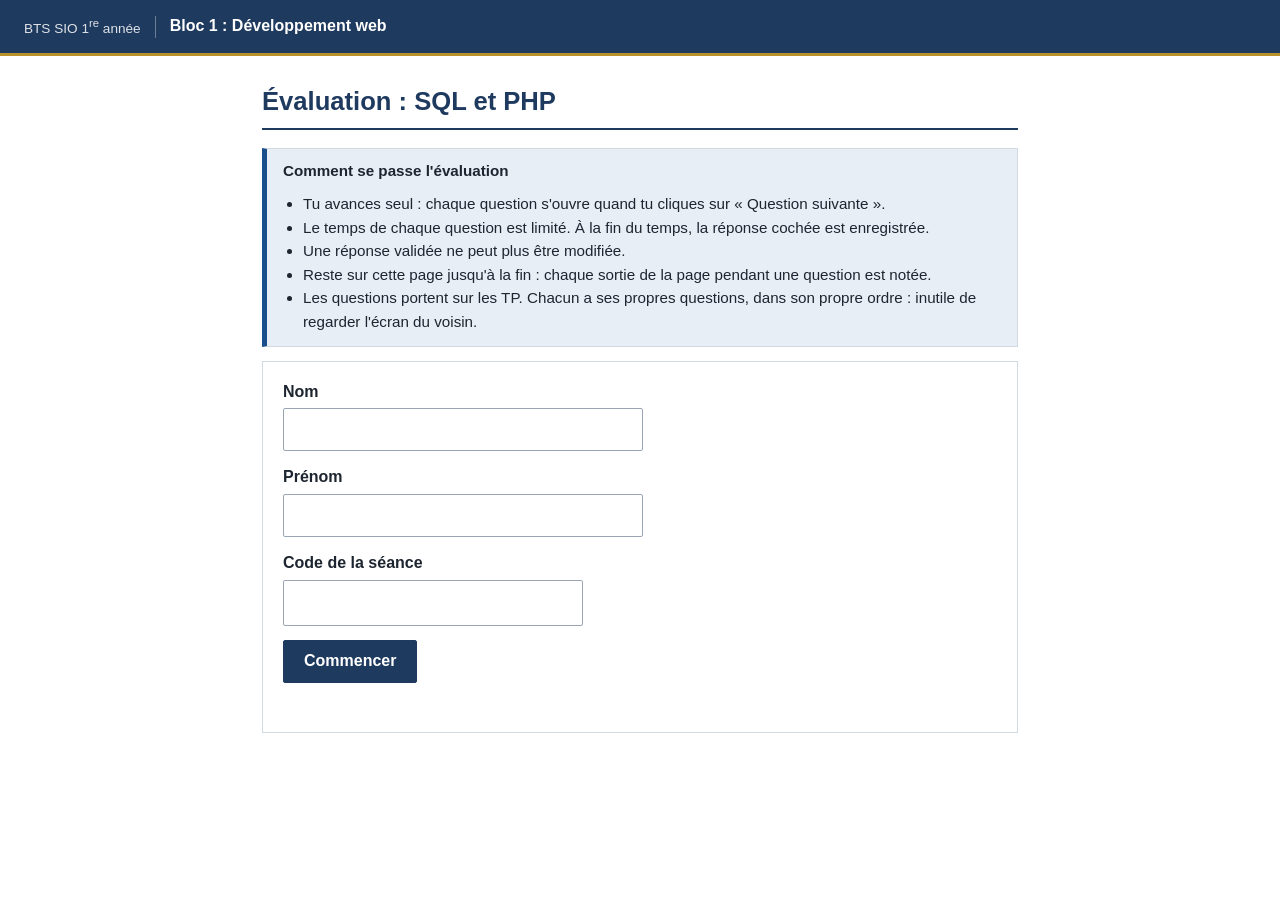
==== commit a5bed0ed: "Évaluation SQL et PHP : les élèves avancent seuls" ====
--- a/2026-2027/clair/quiz/index.html
+++ b/2026-2027/clair/quiz/index.html
@@ -123,7 +123,7 @@
   <div class="encadre">
     <p><strong>Comment se passe l'évaluation</strong></p>
     <ul>
-      <li>Chaque question s'ouvre quand le professeur la lance. Si elle ne s'ouvre pas toute seule, tape le code affiché au tableau.</li>
+      <li>Tu avances seul : chaque question s'ouvre quand tu cliques sur « Question suivante ».</li>
       <li>Le temps de chaque question est limité. À la fin du temps, la réponse cochée est enregistrée.</li>
       <li>Une réponse validée ne peut plus être modifiée.</li>
       <li>Reste sur cette page jusqu'à la fin : chaque sortie de la page pendant une question est notée.</li>
@@ -145,6 +145,7 @@
     <p id="attente-retour" class="message"></p>
     <p><strong id="attente-titre">En attente de la première question.</strong></p>
     <p class="discret" id="attente-progression"></p>
+    <p><button class="bouton" type="button" id="btn-suite">Commencer</button></p>
     <div id="attente-auto" class="encadre ok cache">La question s'ouvrira toute seule dès que le professeur la lancera. Tu n'as rien à taper.
       <br><button class="lien-bouton" type="button" id="btn-saisie">La question ne s'ouvre pas ? Taper le code affiché au tableau</button></div>
     <form id="form-code" autocomplete="off">
@@ -176,7 +177,7 @@
     <p><strong>L'épreuve est terminée.</strong></p>
     <div id="fin-envoi" class="encadre"></div>
     <form id="form-corr" autocomplete="off">
-      <p>Le professeur donnera ensuite un code pour afficher ta correction et ton bilan.</p>
+      <p>Ta correction et ton bilan s'afficheront quand le professeur les donnera, une fois que tout le monde aura terminé. Garde cette page ouverte.</p>
       <div class="champ"><label for="code-corr">Code de la correction</label><input id="code-corr" class="code" maxlength="12" spellcheck="false"></div>
       <button class="bouton" type="submit" id="btn-corr">Afficher mon bilan</button>
       <div class="message" id="msg-corr"></div>
@@ -317,9 +318,8 @@
     majSaisie();
   }
   function majSaisie() {
-    var auto = liaisonActive && !saisieForcee;
-    $("attente-auto").classList.toggle("cache", !auto);
-    $("form-code").classList.toggle("cache", auto);
+    $("attente-auto").classList.add("cache");
+    $("form-code").classList.add("cache");
   }
   $("btn-saisie").addEventListener("click", function () { saisieForcee = true; majSaisie(); $("code-question").focus(); });
 
@@ -340,7 +340,7 @@
 
   function recevoir(m) {
     if (etat.courante || occupe) { enAttente = m; return; }
-    if (m.k === "q" && !etat.fin) {
+    if (m.k === "q" && false) {
       var n = +m.n;
       if (!(n > etat.pos && n <= etat.ordre.length)) return;
       occupe = true;
@@ -388,7 +388,7 @@
         tirage(hdr.ed + "|" + normNom(nom) + "|" + normNom(prenom) + "|ordre").then(function (alea) {
         for (var j = themes.length - 1; j > 0; j--) { var k = Math.floor(alea() * (j + 1)); var x = themes[j]; themes[j] = themes[k]; themes[k] = x; }
         occupe = false; $("btn-accueil").disabled = false;
-        etat = { v: 2, ix: essais[n][0], hdr: hdr, nom: nom, prenom: prenom, debut: Date.now(), ordre: themes, pos: 0, cle: "", rep: {}, sujets: {}, courante: null, fin: false, envoye: false, remise: "", bilan: null };
+        etat = { v: 2, ix: essais[n][0], hdr: hdr, nom: nom, prenom: prenom, debut: Date.now(), ordre: themes, pos: 0, cle: hdr.cle, rep: {}, sujets: {}, courante: null, fin: false, envoye: false, remise: "", bilan: null };
         sauver();
         message("msg-accueil", "");
         afficherNom();
@@ -411,7 +411,8 @@
     montrer("attente");
     message("attente-retour", retour, genre);
     var n = etat.pos;
-    $("attente-titre").textContent = n === 0 ? "En attente de la première question." : "En attente de la question suivante.";
+    $("attente-titre").textContent = n === 0 ? "Quand tu es prêt, clique sur « Commencer ». Le chrono de la première question part aussitôt." : "Clique sur « Question suivante » quand tu es prêt.";
+    $("btn-suite").textContent = n === 0 ? "Commencer" : "Question suivante (" + (n + 1) + " sur " + etat.ordre.length + ")";
     $("attente-progression").textContent = (n === 0 ? "" : "Questions passées : " + n + " sur " + etat.ordre.length + ". ") + "Ton épreuve compte " + etat.ordre.length + " question" + (etat.ordre.length > 1 ? "s" : "") + ".";
     $("code-question").value = "";
     message("msg-code", "");
@@ -542,6 +543,12 @@
     fermerQuestion("validee");
   });
 
+  $("btn-suite").addEventListener("click", function () {
+    if (occupe || etat.courante || etat.fin) return;
+    if (etat.pos >= etat.ordre.length) { terminer(); return; }
+    ouvrirRang(etat.pos + 1, etat.cle);
+  });
+
   function fermerQuestion(statut) {
     var id = etat.courante;
     if (!id) return;
@@ -551,6 +558,7 @@
     r.val = Math.min(Date.now(), r.lim);
     etat.courante = null;
     sauver();
+    if (etat.pos >= etat.ordre.length) { terminer(); return; }
     if (statut === "validee") allerAttente("Réponse enregistrée.", "ok");
     else if (r.choix >= 0) allerAttente("Temps écoulé : la réponse cochée a été enregistrée.", "ok");
     else allerAttente("Temps écoulé : aucune réponse n'a été cochée pour cette question.", "erreur");
